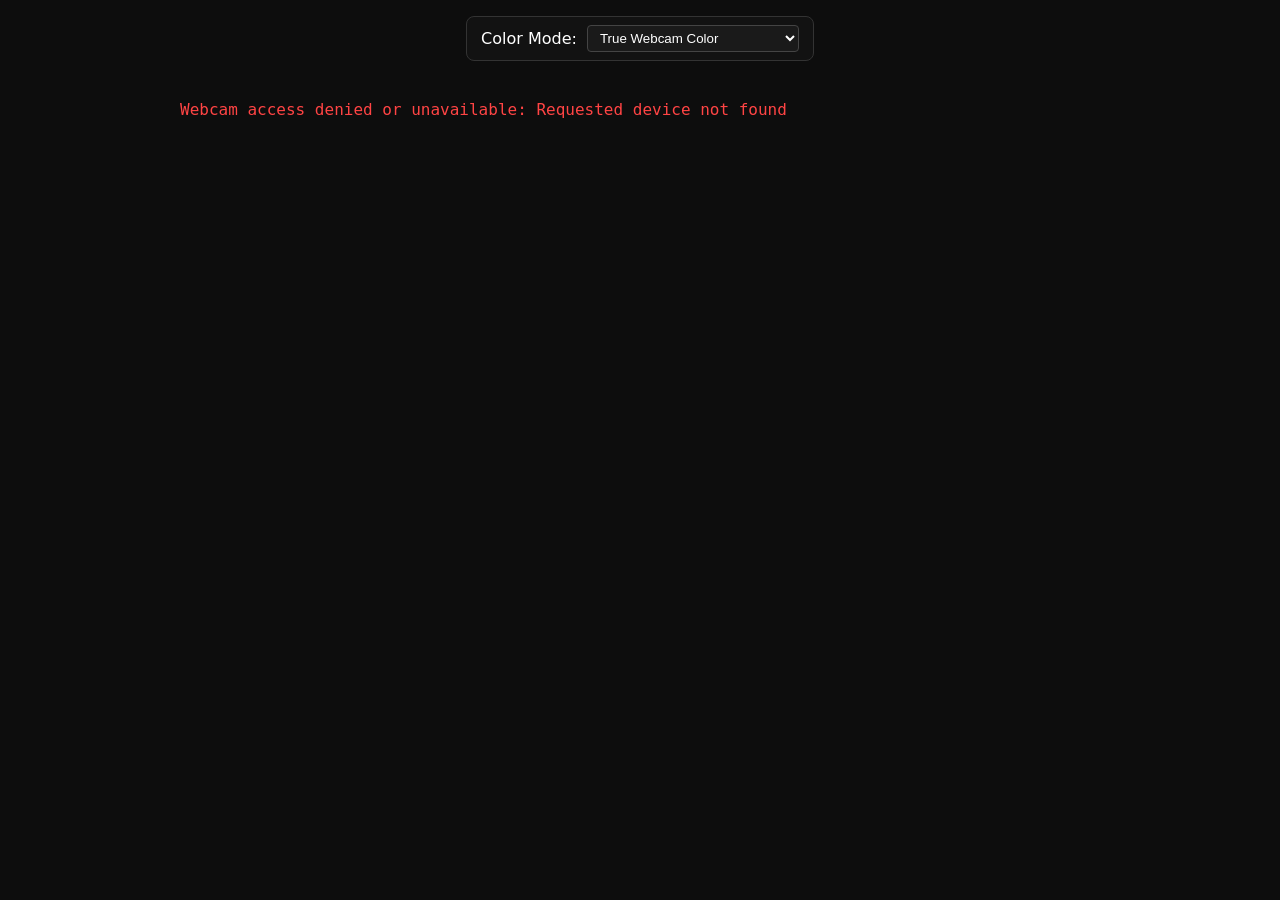
==== experiments/ascii cam/cam.html @ 1760e99c "a" ====
<!DOCTYPE html>
<html lang="en">
<head>
  <meta charset="UTF-8">
  <title>Color Webcam ASCII Mirror</title>

  <link rel="stylesheet" href="cam.css">
</head>
<body>
  <div class="controls">
    <label for="colorMode">Color Mode:</label>
    <select id="colorMode">
      <option value="truecolor">True Webcam Color</option>
      <option value="rainbow">Animated Rainbow Wave</option>
      <option value="matrix">Classic Matrix Green</option>
      <option value="cyberpunk">Cyberpunk Neon (Pink/Cyan)</option>
    </select>
  </div>

  <canvas id="asciiCanvas"></canvas>

  <script src="cam.js"></script>
</body>
</html>
---- experiments/ascii cam/cam.css ----
body {
        margin: 0;
        background: #0d0d0d;
        color: #fff;
        font-family: system-ui, sans-serif;
        display: flex;
        flex-direction: column;
        align-items: center;
        justify-content: center;
        height: 100vh;
        overflow: hidden;
    }
    .controls {
        position: fixed;
        top: 16px;
        z-index: 10;
        background: rgba(20, 20, 20, 0.85);
        padding: 8px 14px;
        border-radius: 8px;
        border: 1px solid #333;
        display: flex;
        gap: 10px;
        align-items: center;
    }
    select {
        background: #1a1a1a;
        color: #fff;
        border: 1px solid #444;
        padding: 4px 8px;
        border-radius: 4px;
        cursor: pointer;
    }
    canvas {
        max-width: 100vw;
        max-height: 100vh;
    }
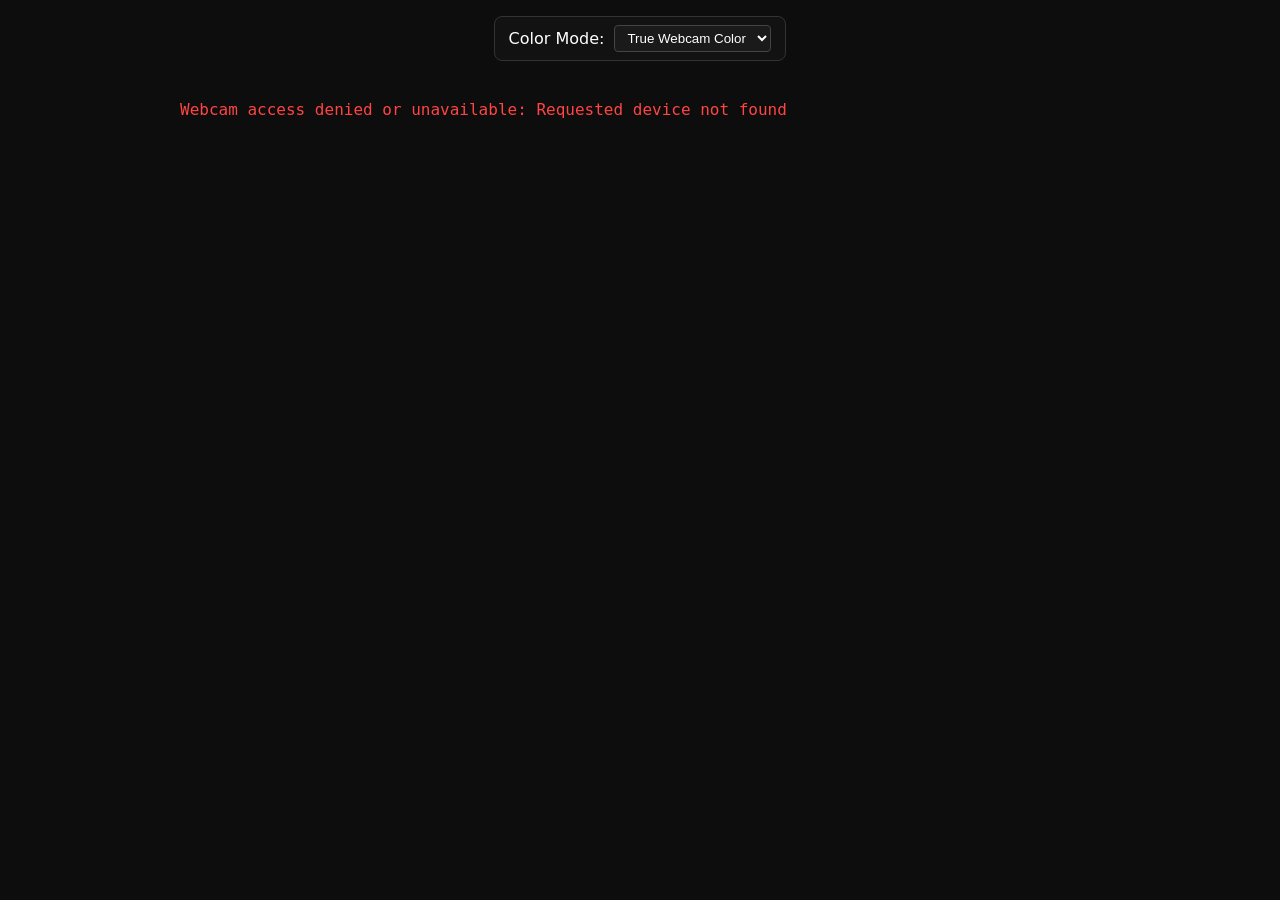
==== commit 176f46b6: "cool" ====
--- a/experiments/ascii cam/cam.html
+++ b/experiments/ascii cam/cam.html
@@ -2,7 +2,7 @@
 <html lang="en">
 <head>
   <meta charset="UTF-8">
-  <title>Color Webcam ASCII Mirror</title>
+  <title>Camera</title>
 
   <link rel="stylesheet" href="cam.css">
 </head>
@@ -11,9 +11,9 @@
     <label for="colorMode">Color Mode:</label>
     <select id="colorMode">
       <option value="truecolor">True Webcam Color</option>
-      <option value="rainbow">Animated Rainbow Wave</option>
-      <option value="matrix">Classic Matrix Green</option>
-      <option value="cyberpunk">Cyberpunk Neon (Pink/Cyan)</option>
+      <option value="rainbow">Rainbow</option>
+      <option value="matrix">Green</option>
+      <option value="cyberpunk">Cotton Candy</option>
     </select>
   </div>
 
